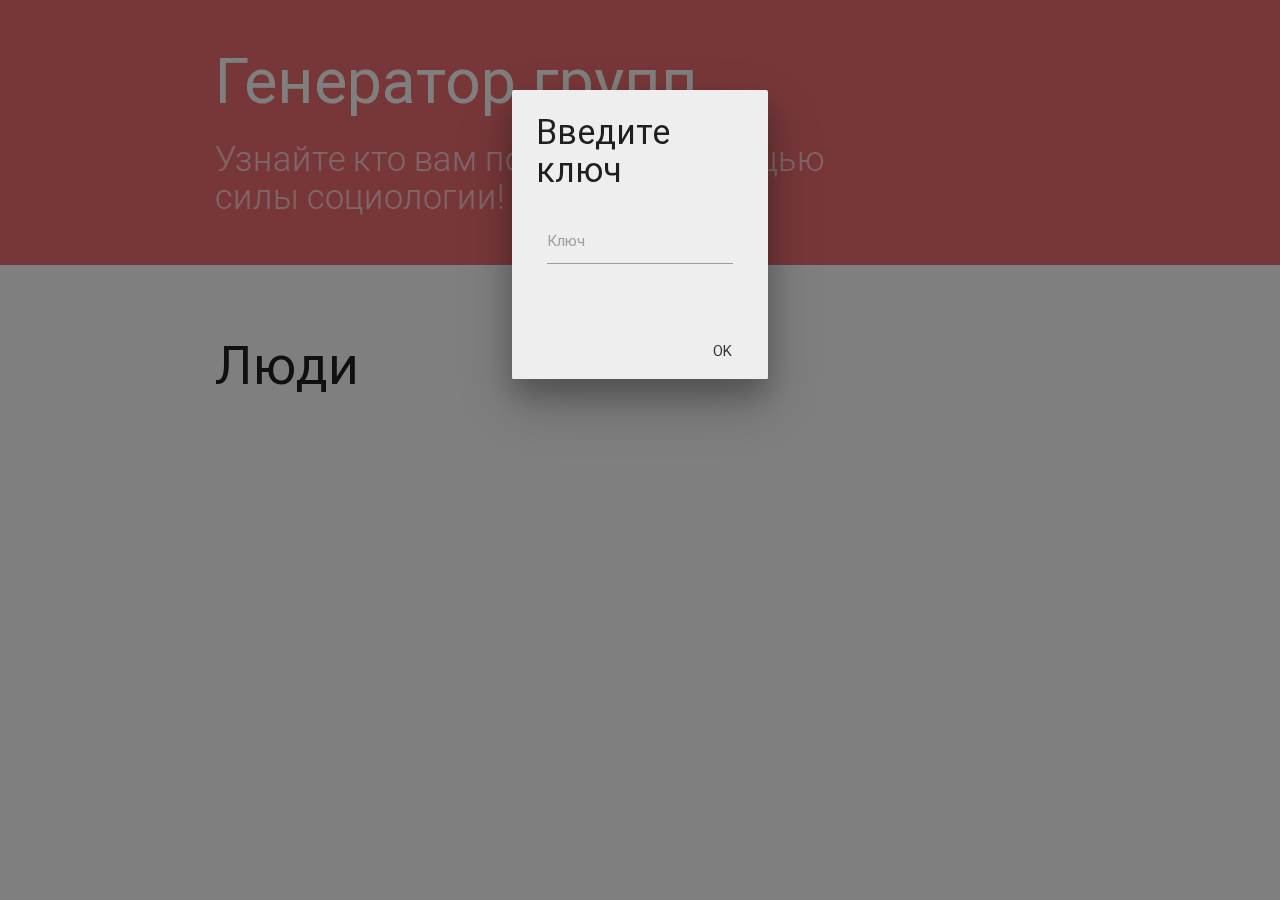
==== poll.html @ 23a448f0 "asd" ====
<!DOCTYPE html>
<html>
<head lang="en">
    <meta charset="UTF-8">
    <title></title>
    <link rel="stylesheet" href="css/materialize.min.css"/>
    <link rel="stylesheet" href="css/style.css"/>
    <script src="js/jquery-1.11.2.js">void(0)</script>
    <script src="js/materialize.js">void(0)</script>
    <script src="js/poll.js">void(0)</script>
    <script src="js/login.js">void(0)</script>
</head>
<body>

    <script>
        $(function() {
            function loginListener(key) {
                new Poller(key);
            }
            login(loginListener);
        });
    </script>

    <div class="section" id="index-banner">
        <div class="container">
            <div class="row">
                <div class="col s12 m9">
                    <h1 class="header center-on-small-only">Генератор групп</h1>
                    <h4 class="light red-text text-lighten-4 center-on-small-only">Узнайте кто вам подходит с помощью силы социологии!</h4>
                </div>
            </div>
        </div>
    </div>

    <div class="container">
        <div class="row">

            <div class="col s12 m9 l10">
                <div id="polls" class="section scrollspy">

                </div>
                <div id="linear" class="section scrollspy">
                    <h2 class="header">Люди</h2>
                    <div id="people"></div>
                </div>
            </div>
        </div>
    </div>

    <div id="login-modal" class="modal">
        <div class="modal-content">
            <h4>Введите ключ</h4>
            <div class="row">
            <div class="input-field col s12">
                <input id="key" type="text" class="validate">
                <label for="key">Ключ</label>
            </div>
        </div>
        </div>
        <div class="modal-footer">
            <button id="login-modal-ok" class="waves-effect waves-green btn-flat modal-action modal-close">OK</button>
        </div>
    </div>


    <div id="progress-modal" class="modal">
        <div class="modal-content">
            <h4>Подождите</h4>
            <div class="col s12 m4 l12 center">
                <div class="preloader-wrapper big active">
                    <div class="spinner-layer spinner-blue">
                        <div class="circle-clipper left">
                            <div class="circle"></div>
                        </div><div class="gap-patch">
                        <div class="circle"></div>
                    </div><div class="circle-clipper right">
                        <div class="circle"></div>
                    </div>
                    </div>

                    <div class="spinner-layer spinner-red">
                        <div class="circle-clipper left">
                            <div class="circle"></div>
                        </div><div class="gap-patch">
                        <div class="circle"></div>
                    </div><div class="circle-clipper right">
                        <div class="circle"></div>
                    </div>
                    </div>

                    <div class="spinner-layer spinner-yellow">
                        <div class="circle-clipper left">
                            <div class="circle"></div>
                        </div><div class="gap-patch">
                        <div class="circle"></div>
                    </div><div class="circle-clipper right">
                        <div class="circle"></div>
                    </div>
                    </div>

                    <div class="spinner-layer spinner-green">
                        <div class="circle-clipper left">
                            <div class="circle"></div>
                        </div><div class="gap-patch">
                        <div class="circle"></div>
                    </div><div class="circle-clipper right">
                        <div class="circle"></div>
                    </div>
                    </div>
                </div>
            </div>
        </div>
    </div>

    <div id="poll-template">
        <div class="section scrollspy">
            <h2 class="header poll-header" poll-header></h2>
            <div class="lists">

            </div>
        </div>
    </div>

    <div id="list-template">
        <h3 class="header list-header" list-header></h3>
        <div class="items">

        </div>
    </div>

    <div id="list-item-template">
        <div class="row">
            <div class="hiddendiv id"></div>
            <div class="list-item-title"></div>
            <div class="list-item-description"></div>
        </div>
    </div>


</body>
</html>
---- css/style.css ----
#index-banner {
    background-color: #ee6e73;
}
#index-banner .header {
    color: #FFF;
}

#login-modal {
    width: 20%;
}

#progress-modal {
    width: 25%;
}
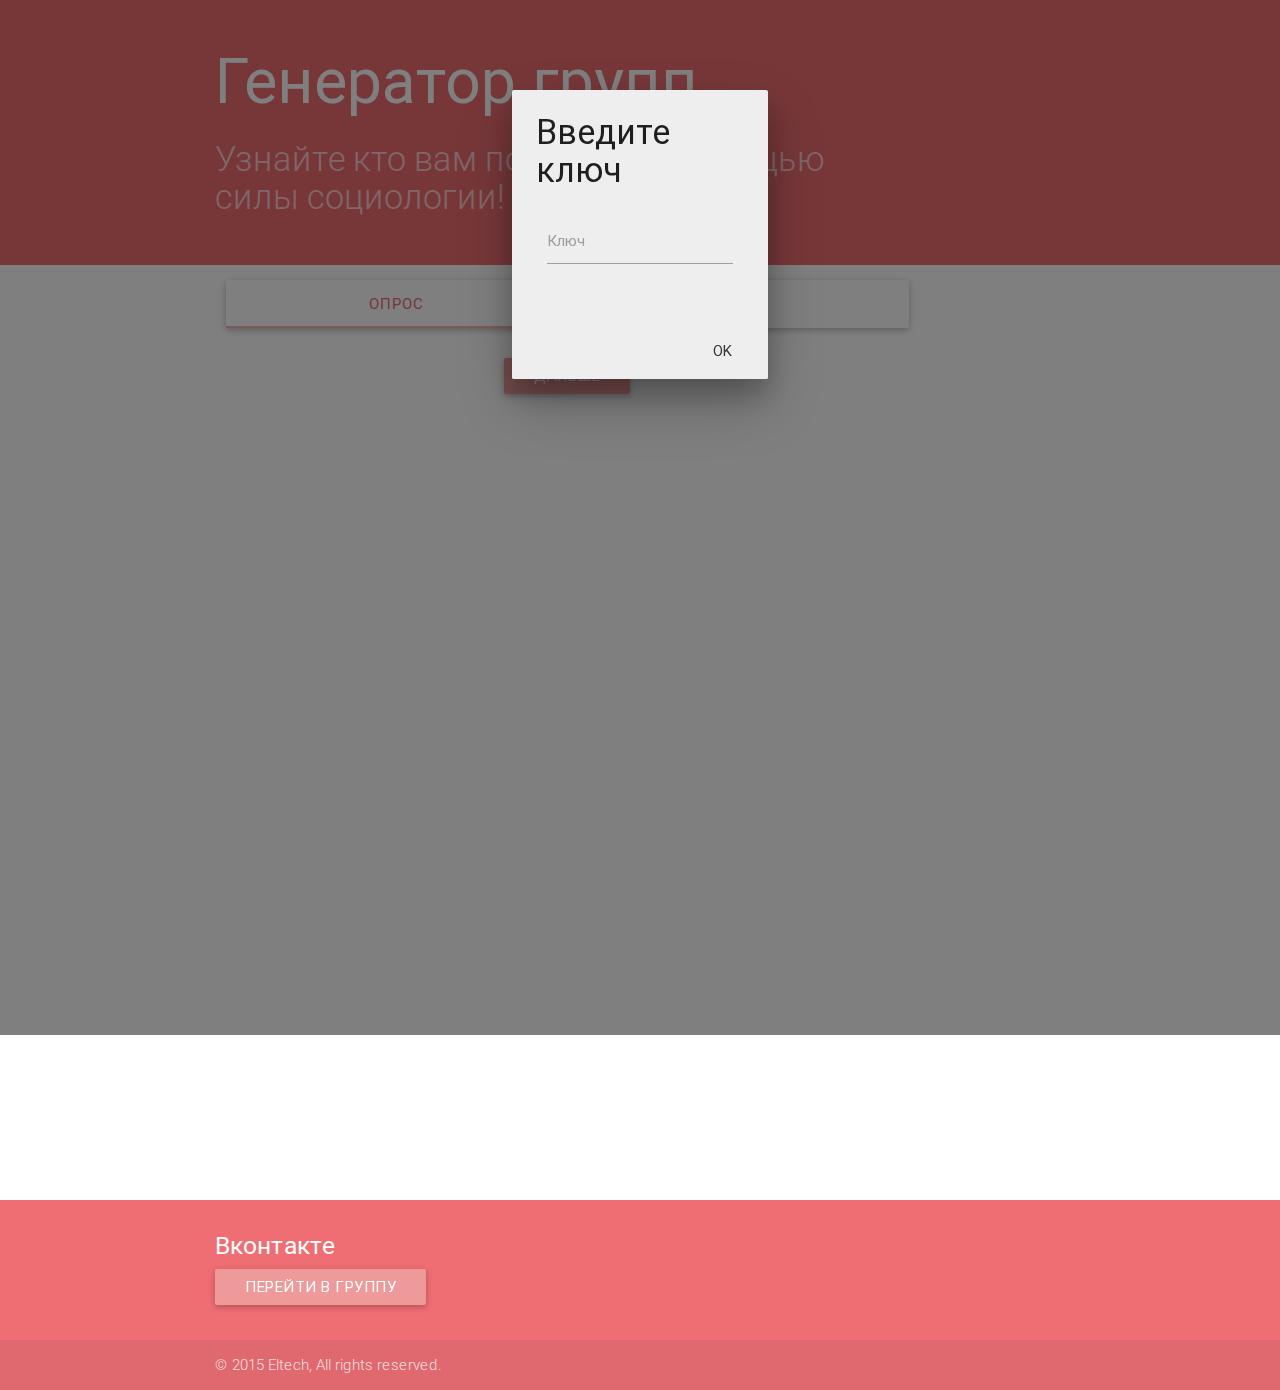
==== commit 727ca038: "asd" ====
--- a/poll.html
+++ b/poll.html
@@ -5,7 +5,10 @@
     <title></title>
     <link rel="stylesheet" href="css/materialize.min.css"/>
     <link rel="stylesheet" href="css/style.css"/>
+    <link rel="stylesheet" href="css/jquery-ui.min.css"/>
+    <link rel="stylesheet" href="css/jquery-ui.structure.css"/>
     <script src="js/jquery-1.11.2.js">void(0)</script>
+    <script src="js/jquery-ui.js">void(0)</script>
     <script src="js/materialize.js">void(0)</script>
     <script src="js/poll.js">void(0)</script>
     <script src="js/login.js">void(0)</script>
@@ -14,10 +17,21 @@
 
     <script>
         $(function() {
-            function loginListener(key) {
-                new Poller(key);
+            var poller = null;
+            function loginListener(key, data) {
+                poller = new Poller(key, data);
             }
-            login(loginListener);
+            function errorListener(error) {
+                alert("Error: " + error);
+                window.location.hash = "";
+                setTimeout(function() {
+                    login(loginListener); //hehe
+                }, 1000);
+            }
+            login(loginListener, errorListener);
+            $("#finish").click(function() {
+               poller.sendData();
+            });
         });
     </script>
 
@@ -27,21 +41,37 @@
                 <div class="col s12 m9">
                     <h1 class="header center-on-small-only">Генератор групп</h1>
                     <h4 class="light red-text text-lighten-4 center-on-small-only">Узнайте кто вам подходит с помощью силы социологии!</h4>
+                    <h5 id="your-name" class="light red-text text-lighten-4 center-on-small-only"></h5>
                 </div>
             </div>
         </div>
     </div>
 
-    <div class="container">
-        <div class="row">
+    <div class="container main-container">
+        <div class="row tab-row">
+            <div class="col s12 m9 l10">
+                <div class="col s12">
+                    <ul class="tabs z-depth-1">
+                        <li class="tab col s3"><a class="active" href="#poll_tab">Опрос</a></li>
+                        <li class="tab col s3"><a href="#people_tab">Люди</a></li>
+                    </ul>
+                </div>
+                <div id="poll_tab" class="col s12">
+                    <div id="polls" class="section">
 
-            <div class="col s12 m9 l10">
-                <div id="polls" class="section scrollspy">
-
+                    </div>
+                    <div class="col s12 m4 l12 center">
+                        <button class="center btn waves-effect waves-light red lighten-3" onclick=" $('ul.tabs').tabs('select_tab', 'people_tab');">Дальше</button>
+                    </div>
                 </div>
-                <div id="linear" class="section scrollspy">
-                    <h2 class="header">Люди</h2>
-                    <div id="people"></div>
+                <div id="people_tab" class="col s12">
+                    <div id="linear" class="section">
+                        <h2 class="header">Люди</h2>
+                        <div id="people"></div>
+                    </div>
+                    <div class="col s12 m4 l12 center">
+                        <button class="center btn waves-effect waves-light red lighten-3" id="finish">Завершить</button>
+                    </div>
                 </div>
             </div>
         </div>
@@ -112,30 +142,56 @@
         </div>
     </div>
 
-    <div id="poll-template">
-        <div class="section scrollspy">
-            <h2 class="header poll-header" poll-header></h2>
-            <div class="lists">
+    <div class="template" id="poll-template">
+        <div class="poll">
+            <input class="hidden poll-id"/>
+            <div class="section scrollspy">
+                <h4 class="header poll-header" poll-header></h4>
+                <div class="lists">
 
+                </div>
             </div>
         </div>
     </div>
 
-    <div id="list-template">
-        <h3 class="header list-header" list-header></h3>
-        <div class="items">
+    <div class="template" id="list-template">
+        <div class="poll-list">
+            <input class="hidden list-id"/>
+            <div class="card-panel grey lighten-4">
+                <h5 class="blue-text header list-header" list-header></h5>
+                <div class="items">
 
+                </div>
+            </div>
         </div>
     </div>
 
-    <div id="list-item-template">
-        <div class="row">
-            <div class="hiddendiv id"></div>
-            <div class="list-item-title"></div>
-            <div class="list-item-description"></div>
+    <div class="template" id="list-item-template">
+        <div class="list-item row">
+            <div class="col s12 m12">
+                <div class="card-panel lighten-5 z-depth-1 waves-effect waves-blue">
+                    <input class="hidden item-id"/>
+                    <span class="list-item-title"></span>
+                    <span class="list-item-description"></span>
+                </div>
+            </div>
         </div>
     </div>
 
 
+    <footer class="page-footer">
+        <div class="container">
+            <div class="row">
+                <div class="col l4 s12">
+                    <h5 class="white-text">Вконтакте</h5>
+                    <a class="btn waves-effect waves-light red lighten-3" target="_blank" href="https://vk.com/eltechweb">Перейти в группу</a>
+                </div>
+            </div>
+        </div>
+        <div class="footer-copyright">
+            <div class="container">© 2015 Eltech, All rights reserved.</div>
+        </div>
+    </footer>
+
 </body>
 </html>--- a/css/style.css
+++ b/css/style.css
@@ -1,8 +1,21 @@
+html, body {
+    height: 100%;
+}
+
+
 #index-banner {
     background-color: #ee6e73;
 }
 #index-banner .header {
     color: #FFF;
+}
+
+.tab-row {
+    margin-top: 15px;
+}
+
+.main-container {
+    min-height: 100%;
 }
 
 #login-modal {
@@ -11,4 +24,27 @@
 
 #progress-modal {
     width: 25%;
-}+}
+
+.hidden, .template {
+    display: none;
+}
+
+.list-item.row {
+    margin-bottom: 0;
+}
+
+.list-item .card-panel {
+    margin-bottom: 0;
+    min-width: 100%;
+}
+
+.page-footer {
+    position: relative;
+}
+
+.waves-effect.waves-blue .waves-ripple {
+    color: rgba(238, 110, 115, 0.31);
+    background-color: rgba(238, 110, 115, 0.30);
+}
+
